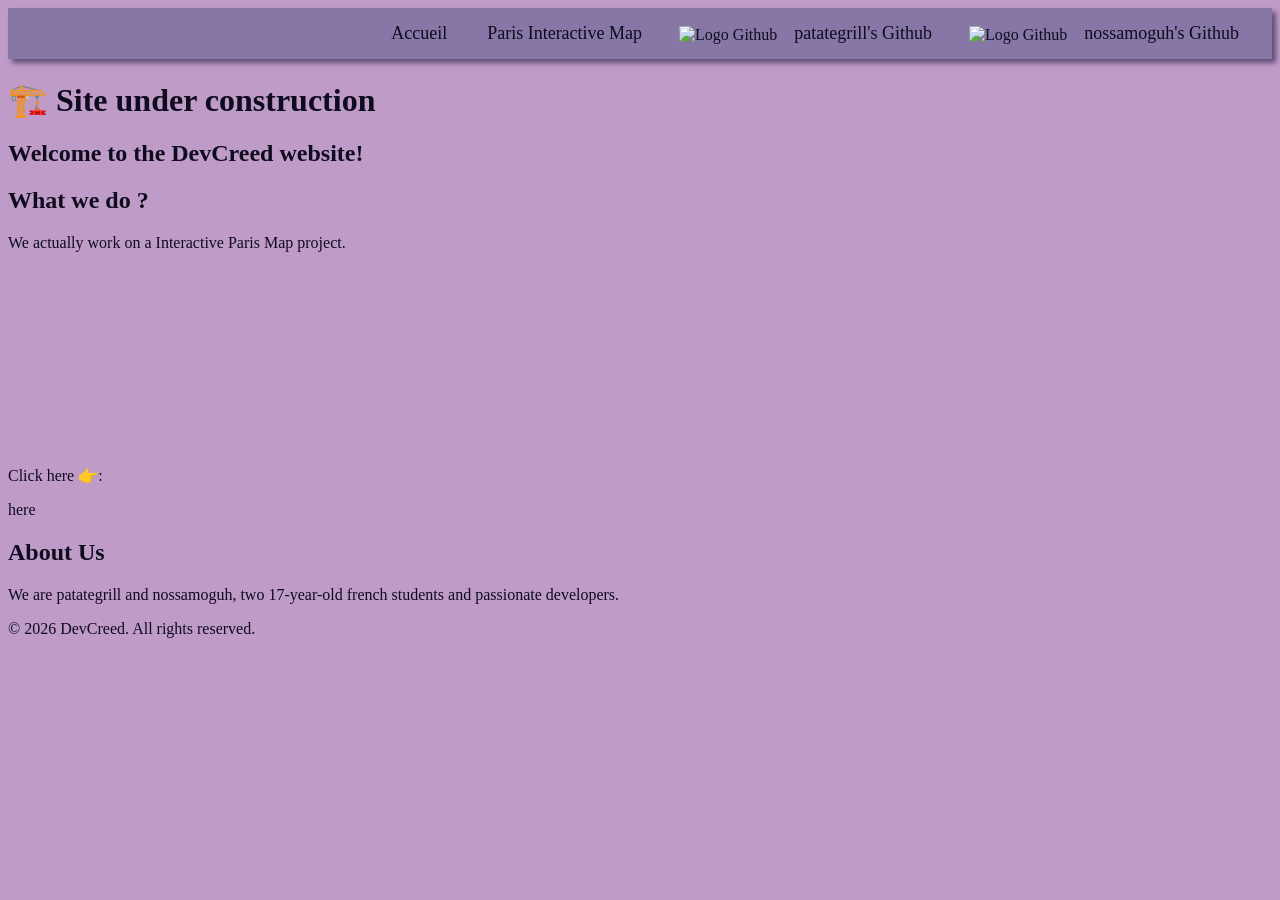
==== accueil.html @ ec004448 "Rename acceuil.html to accueil.html" ====
<!DOCTYPE html>
<html lang="fr">
<head>
    <meta charset="UTF-8">
    <meta name="viewport" content="width=device-width, initial-scale=1.0">
    <title>DevCreed</title>
    <link rel="preconnect" href="https://fonts.googleapis.com">
    <link rel="preconnect" href="https://fonts.gstatic.com" crossorigin>
    <link href="https://fonts.googleapis.com/css2?family=Elms+Sans:ital,wght@0,100..900;1,100..900&display=swap" rel="stylesheet">
    <link rel="stylesheet" href="acceuil.css">
</head>
<body>
    <header class="navbar" id="navbar">
        <nav>
                <a href="#accueil">Accueil</a>
                <a href="Website-Paris-Map-Interactive/index.html">Paris Interactive Map</a>
                <img src="logo github.png" alt="Logo Github" class="github-logo">
                <a href="https://github.com/patategrill">patategrill's Github</a>
                <img src="logo github.png" alt="Logo Github" class="github-logo">
                <a href="https://github.com/nossamoguh">nossamoguh's Github</a>
        </nav>
    </header>

    <main>
        <h1>🏗️ Site under construction</h1>
        <h2>Welcome to the DevCreed website!</h2>
        <section>
            <h2>What we do ?</h2>
            <p>We actually work on a Interactive Paris Map project.</p>
            <video autoplay loop muted playsinline>
                <source src="video/download (1).mp4" type="video/mp4">
            </video>
            <br>
            <p>Click here 👉:</p><a href="Website-Paris-Map-Interactive/index.html">here</a>
        </section>
        <section class="aboutus"> 
            <h2>About Us</h2>
            <p>We are patategrill and nossamoguh, two 17-year-old french students and passionate developers.</p>
        </section>
    </main>

    <footer>
        <p>&copy; 2026 DevCreed. All rights reserved.</p>
    </footer>

    <script src="script.js"></script>
</body>
</html>
---- acceuil.css ----
body{
    background-color: #BE9CC7;
    color: #0f0b1f;
}

header {
    padding: 15px;
    text-align: right;
    background-color: #8777a6;
    box-shadow: 4px 4px 5px rgba(33, 26, 68, 0.6);
}

.github-logo {
    width: 20px;
    height: 20px;
    vertical-align: middle;
    margin-right: -5px;
    margin-left: 15px;
}

.navbar a {
    margin: 1em;
    font-size: 18px;
}

a{
    text-decoration: none;
    color: #0f0b1f;
}

video{
    width: 25%;
    margin-top: 20px;
}
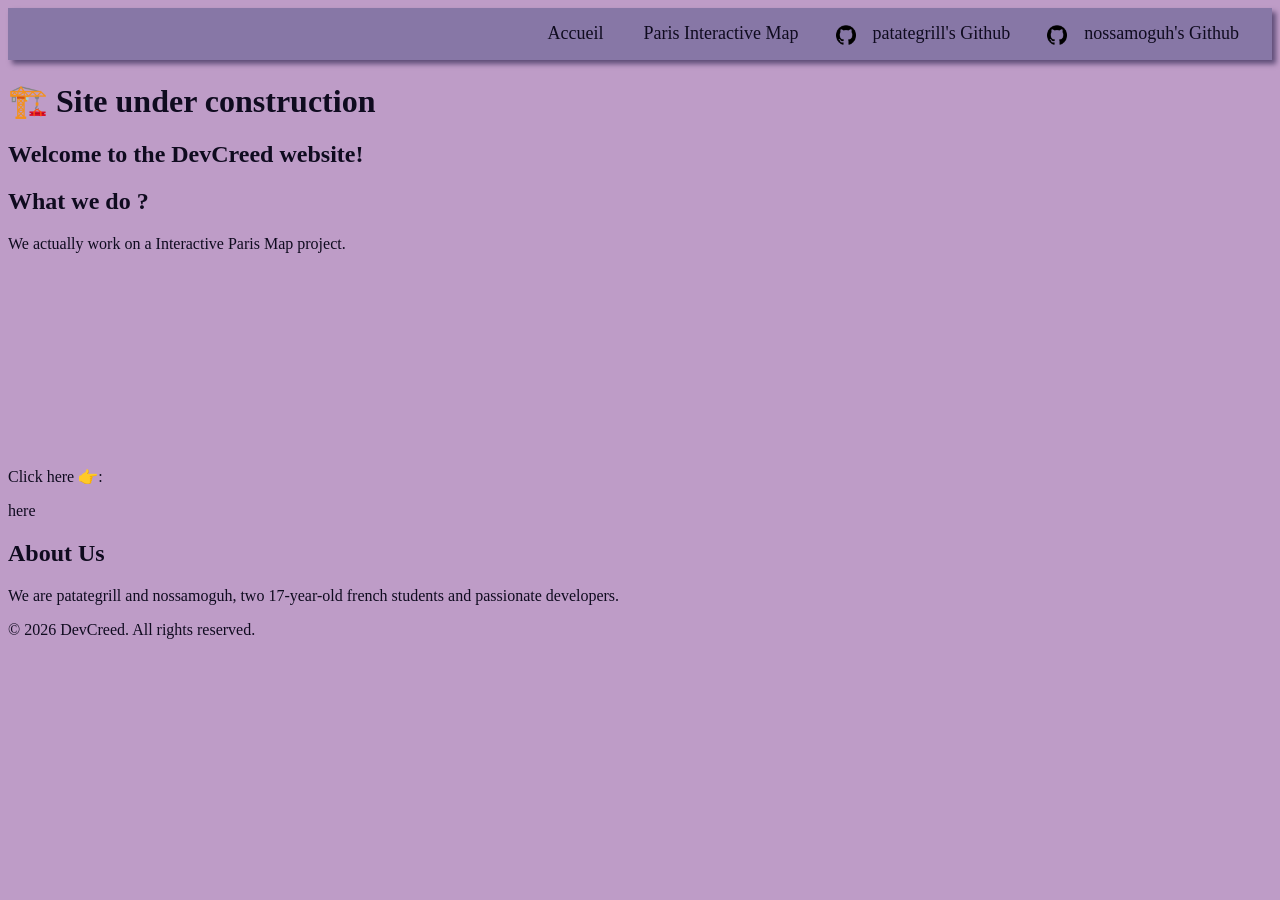
==== commit 988deebd: "Update accueil.html" ====
--- a/accueil.html
+++ b/accueil.html
@@ -7,13 +7,13 @@
     <link rel="preconnect" href="https://fonts.googleapis.com">
     <link rel="preconnect" href="https://fonts.gstatic.com" crossorigin>
     <link href="https://fonts.googleapis.com/css2?family=Elms+Sans:ital,wght@0,100..900;1,100..900&display=swap" rel="stylesheet">
-    <link rel="stylesheet" href="acceuil.css">
+    <link rel="stylesheet" href="accueil.css">
 </head>
 <body>
     <header class="navbar" id="navbar">
         <nav>
-                <a href="#accueil">Accueil</a>
-                <a href="Website-Paris-Map-Interactive/index.html">Paris Interactive Map</a>
+                <a href="">Accueil</a>
+                <a href="http://mapinteractive.paris.dev-creed.fr/">Paris Interactive Map</a>
                 <img src="logo github.png" alt="Logo Github" class="github-logo">
                 <a href="https://github.com/patategrill">patategrill's Github</a>
                 <img src="logo github.png" alt="Logo Github" class="github-logo">
@@ -31,7 +31,7 @@
                 <source src="video/download (1).mp4" type="video/mp4">
             </video>
             <br>
-            <p>Click here 👉:</p><a href="Website-Paris-Map-Interactive/index.html">here</a>
+            <p>Click here 👉:</p><a href="http://mapinteractive.paris.dev-creed.fr/">here</a>
         </section>
         <section class="aboutus"> 
             <h2>About Us</h2>
@@ -43,6 +43,6 @@
         <p>&copy; 2026 DevCreed. All rights reserved.</p>
     </footer>
 
-    <script src="script.js"></script>
+    <script src="accueil.js"></script>
 </body>
 </html>
--- a/accueil.css
+++ b/accueil.css
@@ -0,0 +1,34 @@
+body{
+    background-color: #BE9CC7;
+    color: #0f0b1f;
+}
+
+header {
+    padding: 15px;
+    text-align: right;
+    background-color: #8777a6;
+    box-shadow: 4px 4px 5px rgba(33, 26, 68, 0.6);
+}
+
+.github-logo {
+    width: 20px;
+    height: 20px;
+    vertical-align: middle;
+    margin-right: -5px;
+    margin-left: 15px;
+}
+
+.navbar a {
+    margin: 1em;
+    font-size: 18px;
+}
+
+a{
+    text-decoration: none;
+    color: #0f0b1f;
+}
+
+video{
+    width: 25%;
+    margin-top: 20px;
+}
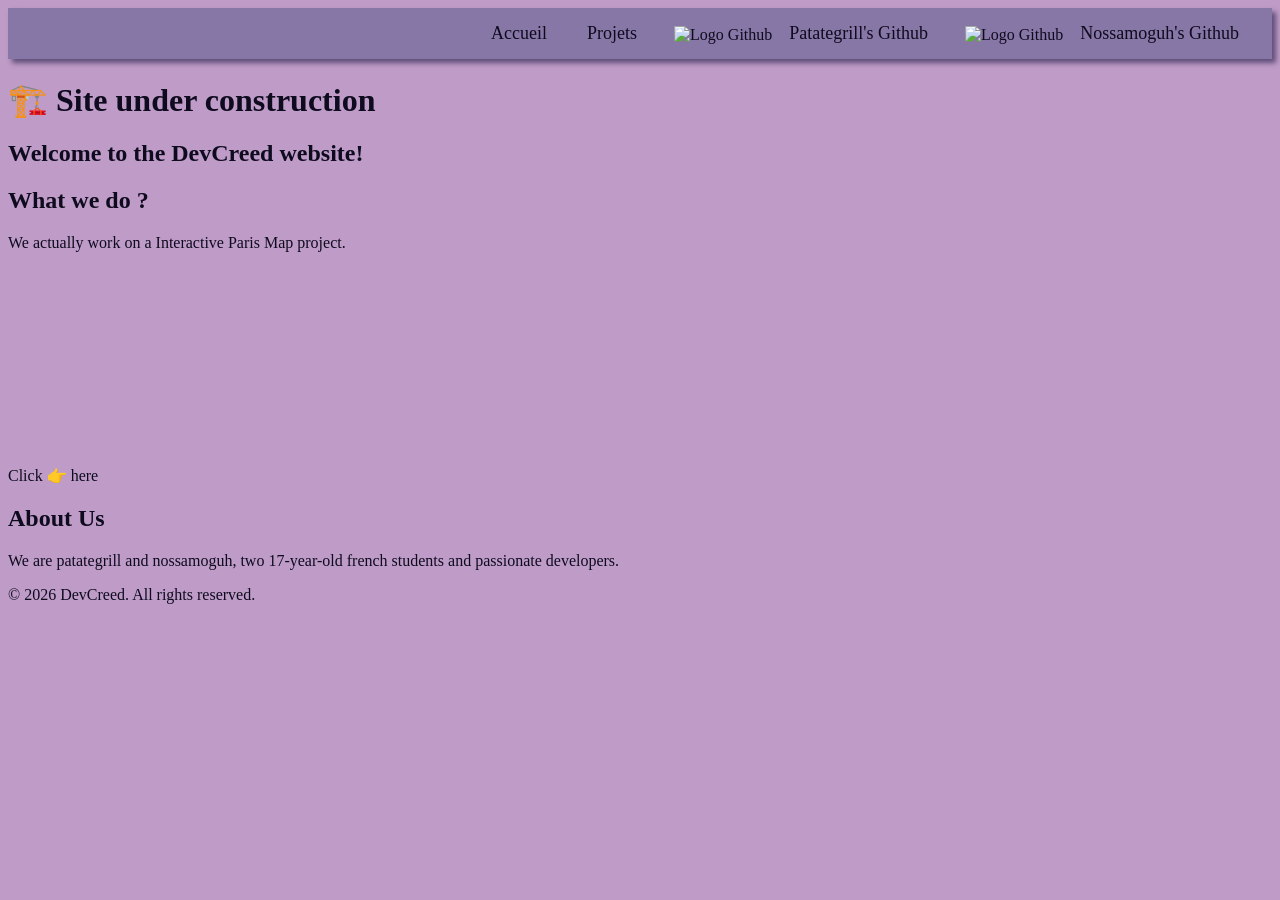
==== commit 00c22bc8: "Update accueil.html" ====
--- a/accueil.html
+++ b/accueil.html
@@ -6,18 +6,18 @@
     <title>DevCreed</title>
     <link rel="preconnect" href="https://fonts.googleapis.com">
     <link rel="preconnect" href="https://fonts.gstatic.com" crossorigin>
-    <link href="https://fonts.googleapis.com/css2?family=Elms+Sans:ital,wght@0,100..900;1,100..900&display=swap" rel="stylesheet">
+    <link href="https://fonts.googleapis.com/css2?family=Elms+Sans:ital,wght@0,100..900;1,100..900&family=Inter:ital,opsz,wght@0,14..32,100..900;1,14..32,100..900&family=Roboto:ital,wght@0,100..900;1,100..900&display=swap" rel="stylesheet">
     <link rel="stylesheet" href="accueil.css">
 </head>
 <body>
     <header class="navbar" id="navbar">
         <nav>
                 <a href="">Accueil</a>
-                <a href="http://mapinteractive.paris.dev-creed.fr/">Paris Interactive Map</a>
+                <a href="http://mapinteractive.paris.dev-creed.fr/">Projets</a>
                 <img src="logo github.png" alt="Logo Github" class="github-logo">
-                <a href="https://github.com/patategrill">patategrill's Github</a>
+                <a href="https://github.com/patategrill">Patategrill's Github</a>
                 <img src="logo github.png" alt="Logo Github" class="github-logo">
-                <a href="https://github.com/nossamoguh">nossamoguh's Github</a>
+                <a href="https://github.com/nossamoguh">Nossamoguh's Github</a>
         </nav>
     </header>
 
@@ -31,7 +31,7 @@
                 <source src="video/download (1).mp4" type="video/mp4">
             </video>
             <br>
-            <p>Click here 👉:</p><a href="http://mapinteractive.paris.dev-creed.fr/">here</a>
+            <p>Click 👉 <a href="http://mapinteractive.paris.dev-creed.fr/">here</a></p>
         </section>
         <section class="aboutus"> 
             <h2>About Us</h2>
